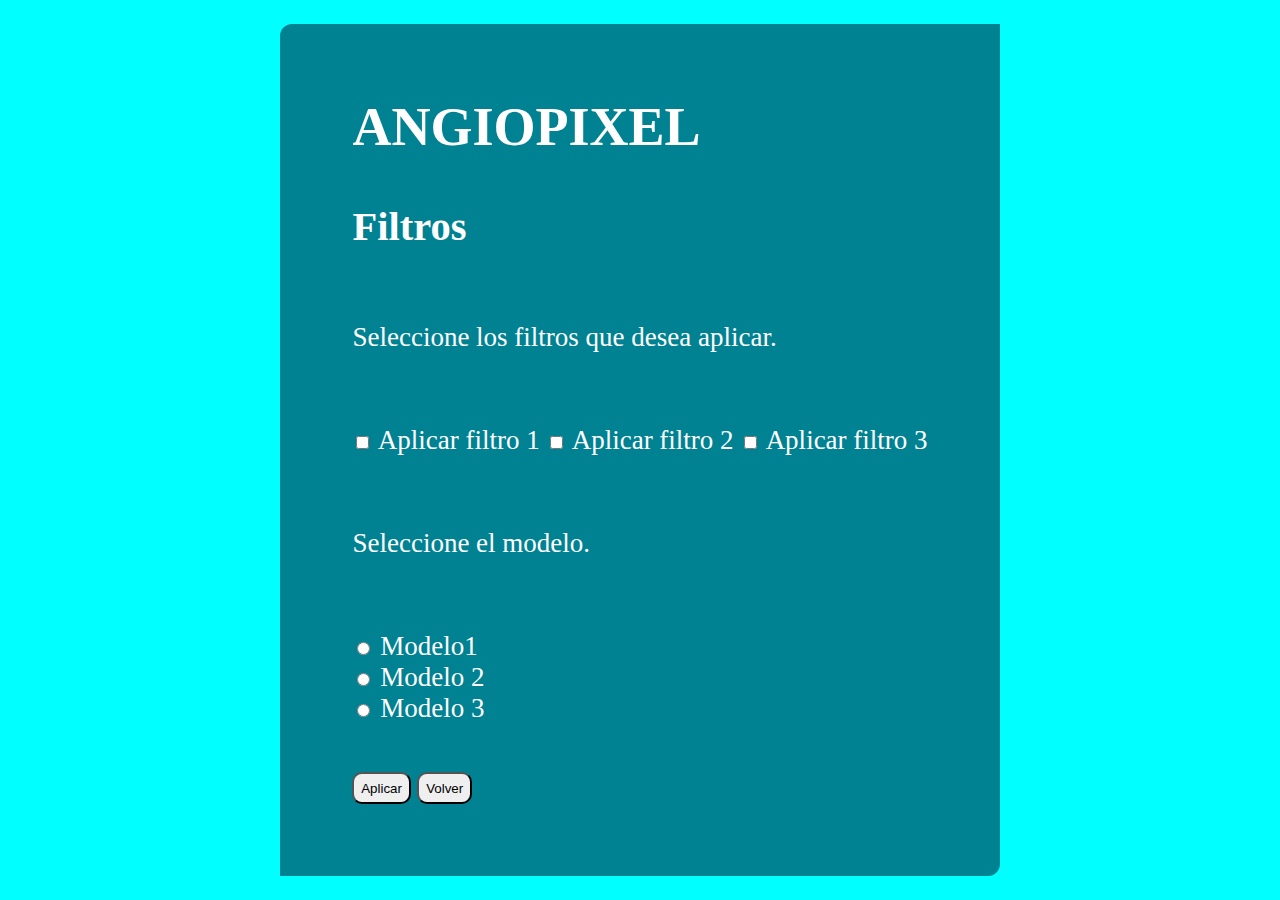
==== filtros.html @ 67e1e993 "Añadido los primeros archivos base de la web" ====
<!DOCTYPE html>
<!--Pagina principal-->
<html lang="es">
	<head>
		<meta charset="utf-8">
		<meta name="viewport" content="width=device-width, initial-scale=1">
		<meta name="author" content="Adrian Bordonado Triviño, Norberto Duque Alemañ, Ignacio Guarner Sala, Aldrin
        Benjamín Guzmán Figueroa">
		<meta name="keywords" content="HTML5, web, angiografía, segmentación de imágenes, clasificación de imagenes">
		<meta name="description" content="Segmentación y clasificación de angiografías online">
		<!--Titulo-->
		<title>Filtrar - ANGIOPIXEL</title>
		<link rel=icon href="Img/logo_b.png">
		<!--Titulo final-->
		<!--CSS-->
		<link rel="stylesheet" href="Estilos/angio.css">
		<!--CSS final-->
		<!--Fuentes e iconos-->
        <link href='https://unpkg.com/boxicons@2.1.4/css/boxicons.min.css' rel='stylesheet'>
		<!--Fuentes e iconos final-->
		<!--Javascript-->
		<script src="JS/main.js"></script>
		<!--Javascript fin-->
	</head>
<body>
    <div id="access" style="display: block;">
        <div class="wrapper">
			
            <h1>ANGIOPIXEL</h1>
            <h2>Filtros</h2>
			<p>Seleccione los filtros que desea aplicar.</p>
			<div style="display: block;">
				<input type="checkbox" id="filtro1" name="filtro1" value="filtro1">
				<label for="filtro1"> Aplicar filtro 1</label>
				<input type="checkbox" id="filtro2" name="filtro2" value="filtro2">
				<label for="filtro2"> Aplicar filtro 2</label>
				<input type="checkbox" id="filtro3" name="filtro3" value="filtro3">
				<label for="filtro3"> Aplicar filtro 3</label>
			</div>
			<p>Seleccione el modelo.</p>
			<div style="display: block;">
				<input type="radio" id="CNN1" name="modelo" value="CNN1">
				<label for="CNN1">Modelo1</label><br>
				<input type="radio" id="CNN2" name="modelo" value="CNN2">
				<label for="CNN2">Modelo 2</label><br>
				<input type="radio" id="CNN3" name="modelo" value="CNN3">
				<label for="CNN3">Modelo 3</label>
			</div>
			<div class="buttons">
                <input type="button" value="Aplicar" id="btn-aplicar" onclick="aplicar()">
                <input type="button" value="Volver" id="btn-volver" onclick="mover('sesion.html')">
            </div>
        </div>
    </div>
</body>

</html>
---- Estilos/angio.css ----
html {
    background: aqua;
    display: flex;
    justify-content: center;
    align-content: center;
    flex-wrap: wrap;
    height: 100%;
    width: 100%;
    font-size: 3vh;
}
h1, h2, p#nombre {
    margin: 0;
}
/*access*/
.wrapper {
    background: rgb(0 24 55 / 54%);
    color: white;
    padding: 8vh;
    display: flex;
    flex-direction: column;
    gap: 5vh;
    border-radius: 12px 0;
    flex-wrap: wrap;
}

.input-field {
    padding: 1vh 0;
    display: flex;
    flex-wrap: wrap;
}

input#user, input#pass1 {
    width: 90%;
}


input[type="button"] {
    border-radius: 10px;
    padding: 0.25rem;
    max-width: fit-content;
    cursor: pointer;
}
/*medical_data*/
.wrapper2 {
    background: rgb(0 24 55 / 54%);
    color: white;
    padding: 8vh;
    display: flex;
    flex-direction: column;
    gap: 3vh;
    border-radius: 12px 0;
    flex-wrap: wrap;
}
/*start*/
.wrapper3 {
    background: rgb(0 24 55 / 54%);
    color: white;
    padding: 8vh;
    display: flex;
    flex-direction: column;
    gap: 3vh;
    border-radius: 12px 0;
    flex-wrap: wrap;
}
/*prceedings*/
.wrapper4 {
    display: grid;
    gap: 1vh;
    /* width: 780px; */
    background: rgb(0 24 55 / 54%);
    /* border-radius: 20px; */
    color: bisque;
    padding: 1vh 3vh;
    font-size: 2.5vh;
}
.exp-head {
    grid-column: 1 / span 3;
    grid-row: 1;
}
.input-box.item1 {
    display: flex;
    grid-column: 1;
    grid-row: 2;
    flex-direction: column;
    align-items: flex-start;
}
.input-box.item1 label{
    padding: 5px 0;
}
.input-box.item2 {
    display: flex;
    gap: 1vh;
    grid-column: 2;
    grid-row: 2;
    flex-direction: column;
    align-items: flex-start;
}
.input-box.item3 {
    display: flex;
    gap: 1vh;
    grid-column: 3;
    grid-row: 2;
    flex-direction: column;
    align-items: flex-start;
}
.item1 input, .item2 input, .item3 input{
    height: 30px;
    padding: 5px;;
    background: transparent;
    border: 2px solid rgba(255, 255, 255, .2);
    outline: none;
    font-size: 16px;
    color: #fff;
    border-radius: 6px;
}
.buttons {
    grid-column: 1 / span 3;
    grid-row: 3;
}
.input-box.item1 input:disabled, .input-box.item2 input:disabled, .input-box.item3 input:disabled {
    cursor: default;
    background-color: #7ed8f1;
    border-color: rgb(5 67 87);
    color: black;
}
textarea#response.response:disabled {
    background-color: #66b8d5;
    color: black;
}

.buttons.exp {
    text-align: end;
}
/*container*/
.container {
    background: rgb(0 24 55 / 54%);
    color: white;
    padding: 8vh;
    display: flex;
    flex-direction: column;
    gap: 3vh;
    border-radius: 12px 0;
    flex-wrap: wrap;
}

div#text {
    display: flex;
    flex-wrap: wrap;
}

textarea#text-chat {
    width: 100%;
    margin: 0.4vh 0;
    border-radius: 10px;
    padding-left: 10px;
}
/*message*/
table {
    color: black;
    background: #e4edff;
    border-collapse: collapse;
    border: 3px solid #3f3f3f;
    width: 100%;
}
div#table-scroll {
    overflow-y: auto;
    max-height: 500px;
    max-width: 100%;
    margin: 12px 0;
}
tr, th {
    /* padding-left: 10px; */
    border-bottom: 1px solid #000;
    text-align: left;
    /* padding-top: 1rem; */
    padding: 1vh;
}
th:hover{
    text-decoration-line: underline;
}
/* Drag area*/
.drop-area{
    border: 5px dashed #ddd;
    height: 400px;
    width: 700px;
    border-radius: 5px;
    display: flex;
    align-items: center;
    justify-content: center;
    flex-direction: column;
}
.drop-area.active{
    background-color: #b8d4fe;
    color: black;
    border: 2px dashed #618ac9;
}
.drop-area{
    font-size: 30px;
    font-weight: 500;
    color: #000;
}
.file-container{
    display: flex;
    align-items: center;
    gap:10px;
    padding: 10px;
    border:solid 1px #ddd;
}
#preview{
    margin-top: 10px;
}
.status-text{
    padding: 0 10px;
}
.success{
    color: #000000;
}
.failure{
    color: #f00;
}
/*----------------------------------*/
.box-item{
    font-size: 4rem;
    position: relative;
    animation-name: salto;
    animation-duration: 1s;
    animation-iteration-count: infinite;
    animation-direction: alternate-reverse;
}
.second {
    animation-delay: 0.3s;
}
.third{
    animation-delay: 0.6s;
}
.container2 {
    display: flex;
    flex-wrap: wrap;
    align-content: center;
    justify-content: center;
    flex-direction: column;
    align-items: center;
}
.load{
    display: flex;
    flex-wrap: wrap;
    align-content: center;
    justify-content: center;
    align-items: baseline;
}
.logo-dark {
    display: none;
}
.logo-light {
    /* display: flex; */
    align-content: center;
    /* justify-content: center; */
    /* flex-wrap: wrap; */
    animation-name: giro;
    animation-duration: 4s;
    animation-iteration-count: infinite;
}

@keyframes giro {
  from {transform: rotateY(1deg);}
  to {transform: rotateY(360deg);}
}
@keyframes salto {
    from {top: 0rem;}
    to {top: -1.5rem;}
}
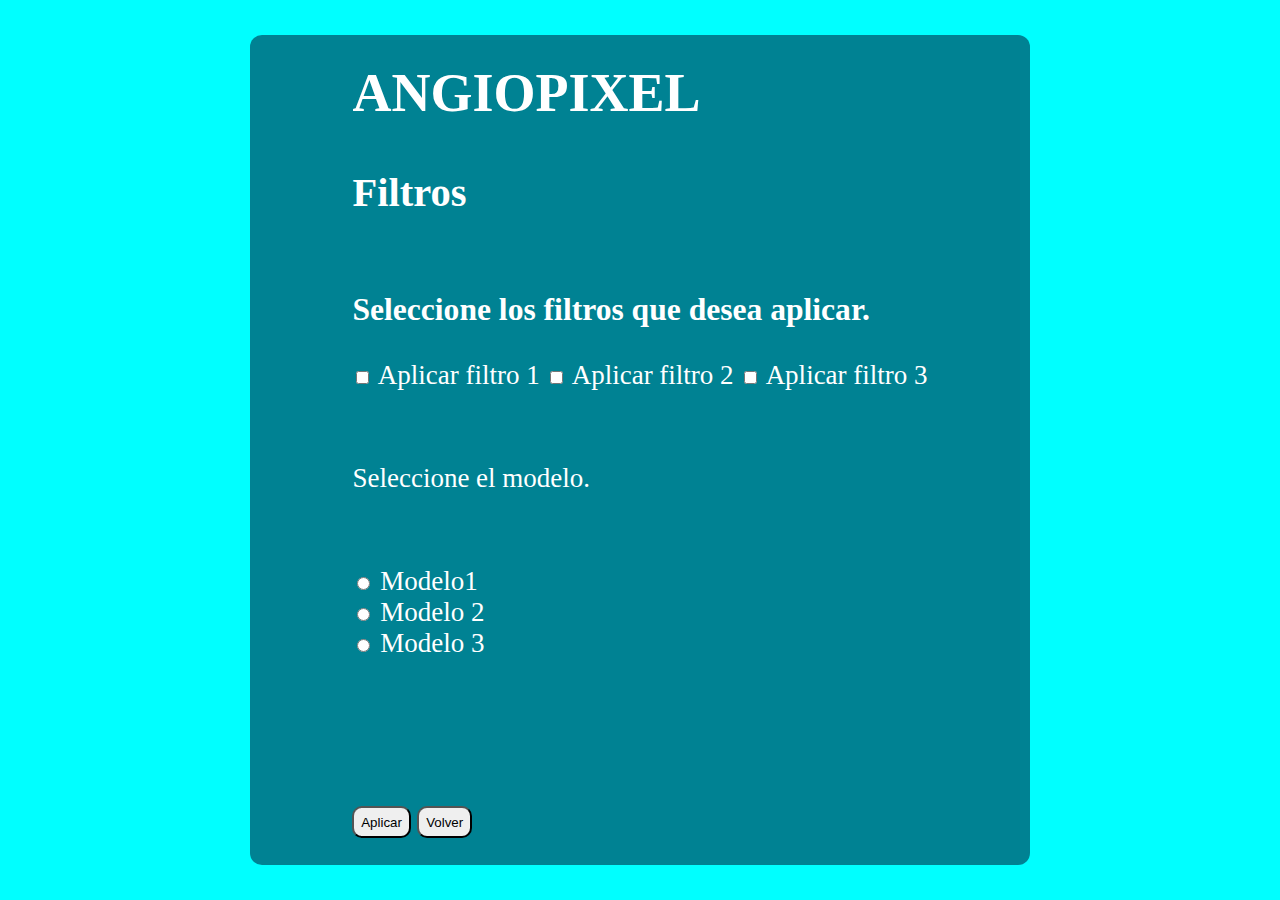
==== commit 6f2986bd: "Cambios de Nacho, buen trabajo" ====
--- a/filtros.html
+++ b/filtros.html
@@ -14,13 +14,12 @@
 		<!--Titulo final-->
 		<!--CSS-->
 		<link rel="stylesheet" href="Estilos/angio.css">
+		<link rel="stylesheet" href="Estilos/filtros.css">
 		<!--CSS final-->
 		<!--Fuentes e iconos-->
         <link href='https://unpkg.com/boxicons@2.1.4/css/boxicons.min.css' rel='stylesheet'>
 		<!--Fuentes e iconos final-->
-		<!--Javascript-->
-		<script src="JS/main.js"></script>
-		<!--Javascript fin-->
+
 	</head>
 <body>
     <div id="access" style="display: block;">
@@ -28,30 +27,38 @@
 			
             <h1>ANGIOPIXEL</h1>
             <h2>Filtros</h2>
-			<p>Seleccione los filtros que desea aplicar.</p>
-			<div style="display: block;">
-				<input type="checkbox" id="filtro1" name="filtro1" value="filtro1">
-				<label for="filtro1"> Aplicar filtro 1</label>
-				<input type="checkbox" id="filtro2" name="filtro2" value="filtro2">
-				<label for="filtro2"> Aplicar filtro 2</label>
-				<input type="checkbox" id="filtro3" name="filtro3" value="filtro3">
-				<label for="filtro3"> Aplicar filtro 3</label>
+			<div class="acordeon">
+				<div class="accordion-item">
+					<h3 class="accordion-header">Seleccione los filtros que desea aplicar.</h3>
+					<div class="accordion-content">
+						<input type="checkbox" id="filtro1" name="filtro1" value="filtro1">
+						<label for="filtro1"> Aplicar filtro 1</label>
+						<input type="checkbox" id="filtro2" name="filtro2" value="filtro2">
+						<label for="filtro2"> Aplicar filtro 2</label>
+						<input type="checkbox" id="filtro3" name="filtro3" value="filtro3">
+						<label for="filtro3"> Aplicar filtro 3</label>
+					</div>
+				</div>
 			</div>
-			<p>Seleccione el modelo.</p>
-			<div style="display: block;">
+			<p>Seleccione el modelo.
+			<div id="bloque-modelos">
 				<input type="radio" id="CNN1" name="modelo" value="CNN1">
 				<label for="CNN1">Modelo1</label><br>
 				<input type="radio" id="CNN2" name="modelo" value="CNN2">
 				<label for="CNN2">Modelo 2</label><br>
 				<input type="radio" id="CNN3" name="modelo" value="CNN3">
 				<label for="CNN3">Modelo 3</label>
-			</div>
+			</div></p>
 			<div class="buttons">
                 <input type="button" value="Aplicar" id="btn-aplicar" onclick="aplicar()">
                 <input type="button" value="Volver" id="btn-volver" onclick="mover('sesion.html')">
             </div>
         </div>
     </div>
+		<!--Javascript-->
+		<script src="JS/main.js"></script>
+		<script src="JS/acordeon.js"></script>
+		<!--Javascript fin-->
 </body>
 
 </html>--- a/Estilos/angio.css
+++ b/Estilos/angio.css
@@ -13,13 +13,15 @@
 }
 /*access*/
 .wrapper {
-    background: rgb(0 24 55 / 54%);
-    color: white;
-    padding: 8vh;
+    margin-top: 1vh;
+    margin-bottom: 1vh;
+    background: rgb(0 24 55 / 54%);
+    color: white;
+    padding: 3vh 8vw;
     display: flex;
     flex-direction: column;
     gap: 5vh;
-    border-radius: 12px 0;
+    border-radius: 12px;
     flex-wrap: wrap;
 }
 
@@ -181,8 +183,8 @@
 /* Drag area*/
 .drop-area{
     border: 5px dashed #ddd;
-    height: 400px;
-    width: 700px;
+    height: 40vh;
+    width: 50vw;
     border-radius: 5px;
     display: flex;
     align-items: center;
@@ -192,17 +194,17 @@
 .drop-area.active{
     background-color: #b8d4fe;
     color: black;
-    border: 2px dashed #618ac9;
+    border: 5px dashed #618ac9;
 }
 .drop-area{
-    font-size: 30px;
+    font-size: 1.5rem;
     font-weight: 500;
     color: #000;
 }
 .file-container{
     display: flex;
     align-items: center;
-    gap:10px;
+    justify-content: space-between;
     padding: 10px;
     border:solid 1px #ddd;
 }
